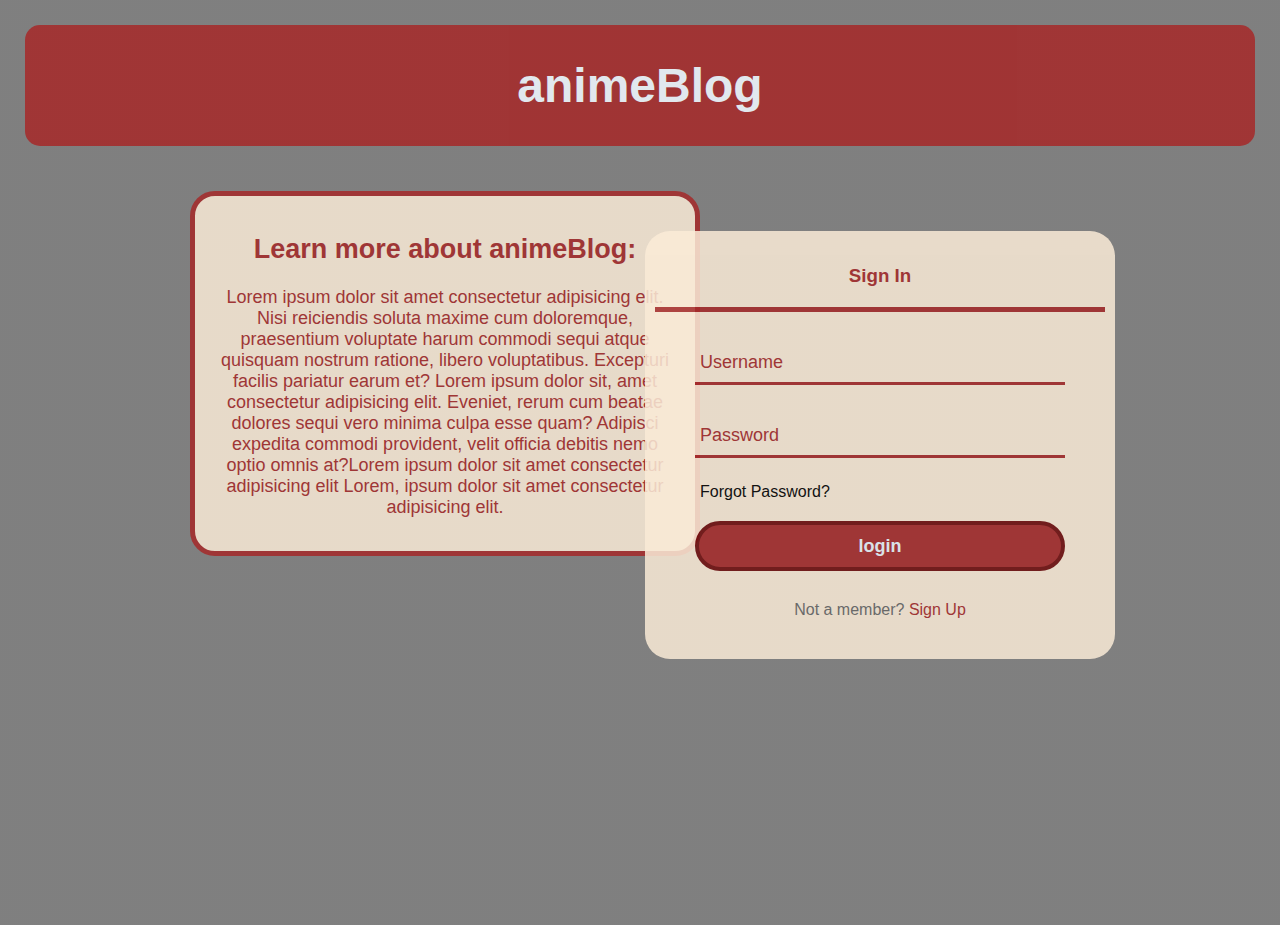
==== index.html @ 3b96fc57 "Merge branch 'main' into registrationPage" ====
<!DOCTYPE html>
<html lang="en">
<head>
    <meta charset="UTF-8">
    <meta http-equiv="X-UA-Compatible" content="IE=edge">
    <meta name="viewport" content="width=device-width, initial-scale=1.0">
<!-- Bootstrap CSS -->
    <link href="https://cdn.jsdelivr.net/npm/bootstrap@5.2.2/dist/css/bootstrap.min.css" rel="stylesheet" integrity="sha384-Zenh87qX5JnK2Jl0vWa8Ck2rdkQ2Bzep5IDxbcnCeuOxjzrPF/et3URy9Bv1WTRi" crossorigin="anonymous">
<!-- Global CSS (CSS rules you want applied to all pages) -->
    <!-- <link rel="stylesheet" href="/global.css"> -->

    <!-- Global CSS (CSS rules you want applied to all pages) -->
    <link rel="stylesheet" href="./assets/global.css">

    <!-- Page-specific CSS -->
    <link rel="stylesheet" href="./landing.css">
    <title>Login to the animeBlog!</title>

    <!-- Run BEFORE page is finished loading (before window.onload): -->
    <script src="auth.js"></script>

    <script>
        if (isLoggedIn() === true) window.location.replace("posts/index.html");
    </script>
</head>
<body>

<header>
    <h1>animeBlog</h1>
</header>
    
<section>
    <h2>Learn more about animeBlog:</h2>
    <p>Lorem ipsum dolor sit amet consectetur adipisicing elit. Nisi reiciendis soluta maxime cum doloremque, praesentium voluptate harum commodi sequi atque quisquam nostrum ratione, libero voluptatibus. Excepturi facilis pariatur earum et? Lorem ipsum dolor sit, amet consectetur adipisicing elit. Eveniet, rerum cum beatae dolores sequi vero minima culpa esse quam? Adipisci expedita commodi provident, velit officia debitis nemo optio omnis at?Lorem ipsum dolor sit amet consectetur adipisicing elit Lorem, ipsum dolor sit amet consectetur adipisicing elit.</p>
</section>
    
<main class="center">
    <h3 style="color: brown;">Sign In</h3>
    
<form method="post" id="login">
    
    <div class="txtField">
        <input type="text" minlength="3" id="username" required>
        <span></span>
        <label>Username</label>
    </div>
    
    <div class="txtField">
        <input type="password" minlength="6" id="password" required>
        <span></span>
        <label>Password</label>
    </div>
    
    <div class="pass">Forgot Password?</div>
        <input type="submit" value="login" id="loginButton">
    <div class="signupLink">
        Not a member? <a href="/registration/registration.html">Sign Up</a>
</form>

</main>



   
   
    <footer></footer>

    <!-- Bootstrap Bundle (including Popper for popovers) -->
    <script src="https://cdn.jsdelivr.net/npm/bootstrap@5.2.2/dist/js/bootstrap.bundle.min.js" integrity="sha384-OERcA2EqjJCMA+/3y+gxIOqMEjwtxJY7qPCqsdltbNJuaOe923+mo//f6V8Qbsw3" crossorigin="anonymous"></script>
    
    <!-- Page-specific code -->
    <script src="landing.js"></script>

    <script>
        let signUpButton = document.querySelector('#signUpButton');
        function registrationPage(){
            location.href="registration/registration.html";
        }
    </script>

</body>
</html>
---- global.css ----
/* Global CSS for all pages */

* {
    box-sizing: border-box;
    /* Sizing helper: See Workbook 1b, page 2-33. */

    /* 
       Vizualization helper: While styling or debugging your HTML & CSS, 
       uncomment the rule below to see all the boxes on your page more
       clearly! (Remove this outline before submitting: users won't 
       want to see it!)
    */
    /* outline: 1px dotted red; */
}
---- landing.css ----
/* Landing Page CSS */
body {  
    background-image: linear-gradient(rgba(.5, .5, .5, .5), rgba(0.5, 0.5, 0.5, 0.5)), url(https://wallpaperaccess.com/full/2137804.jpg);
    margin: 0;
    padding: 0;
    font-family: 'Lucida Sans', 'Lucida Sans Regular', 'Lucida Grande', 'Lucida Sans Unicode', Geneva, Verdana, sans-serif;
    height: 100vh;
    overflow: hidden;
    background-repeat: no-repeat;
    background-size: cover;}

header{
    font-size: x-large;
    text-align: center;
    background-color: brown;
    opacity: 87%;
    border-radius: 15px;
    color: aliceblue;
    margin: 25px 25px 25px 25px;
    padding: 1px;}

section{
    float: left;
    position: relative; left: 175px; top: 5px;
    background-color:  antiquewhite;
    opacity: 85%;
    padding: 15px 25px 15px 25px;
    width: 450px;
    border: 5px solid brown;
    border-radius: 25px;
    margin: 15px 15px 15px 15px;
    text-align: center;
    font-size: 18px;
    color: brown;}

.center {
    float: right;
    position: relative; right: 150px;top: 45px;
    margin: 15px 15px 15px 15px;
    padding: 10px 10px 10px 10px;
    width: 450px;
    background: antiquewhite;
    opacity: 85%;
    border-radius: 25px;}

.center h3 {
   text-align: center; 
   padding: 5px 5px 20px 5px;
   border-bottom: 5px solid brown;}

.center form {
    padding: 0 40px;
    box-sizing: border-box;}

form .txtField {
position: relative;
border-bottom: 3px solid brown;
margin: 30px 0;}

.txtField input {
    width: 100%;
    padding: 0 5px;
    height: 40px;
    font-size: 18px;
    border: none;
    background: none;
    outline: none;}

.txtField label {
    position: absolute; top: 50%; left: 5px;
    color: brown;
    transform: translateY(-50%);
    font-size: 18px;
    pointer-events: none;
    transition: .8s;}

.txtField span::before{
    content: '';
    position: absolute; top: 40px;
    left: 0;
    width: 0%;
    height: 3px;
    background: green;
    transition: .8s;}

.txtField input:focus ~ label,
.txtField input:valid ~ label {
    top: -5px;
    color: green;}

.txtField input:focus ~ span::before,
.txtField input:valid ~ span::before {
    width: 100%;
}
.pass{
    margin: -5px 0 20px 5px;
    color: a6a6a6;
    cursor: pointer;
}
.pass:hover{
    text-decoration: underline;
}

input[type="submit"]{
    width: 100%;
    height: 50px;
    border: 4px solid rgb(111, 13, 13) ;
    background: brown;
    border-radius: 25px;
    font-size: 18px;
    color: #e9f4fb;
    font-weight: 700;
    cursor: pointer;
    outline: none;}

input[type="submit"]:hover{
    background-color: rgb(111, 13, 13);
    border-color: rgb(238, 243, 90);
    transition: .5s;}

.signupLink{
    margin: 30px 0;
    text-align: center;
    font-size: 16px;
    color: #666666;}

.signupLink a{
    color: brown;
    text-decoration: none;}

.signupLink a:hover{
    text-decoration: underline;}
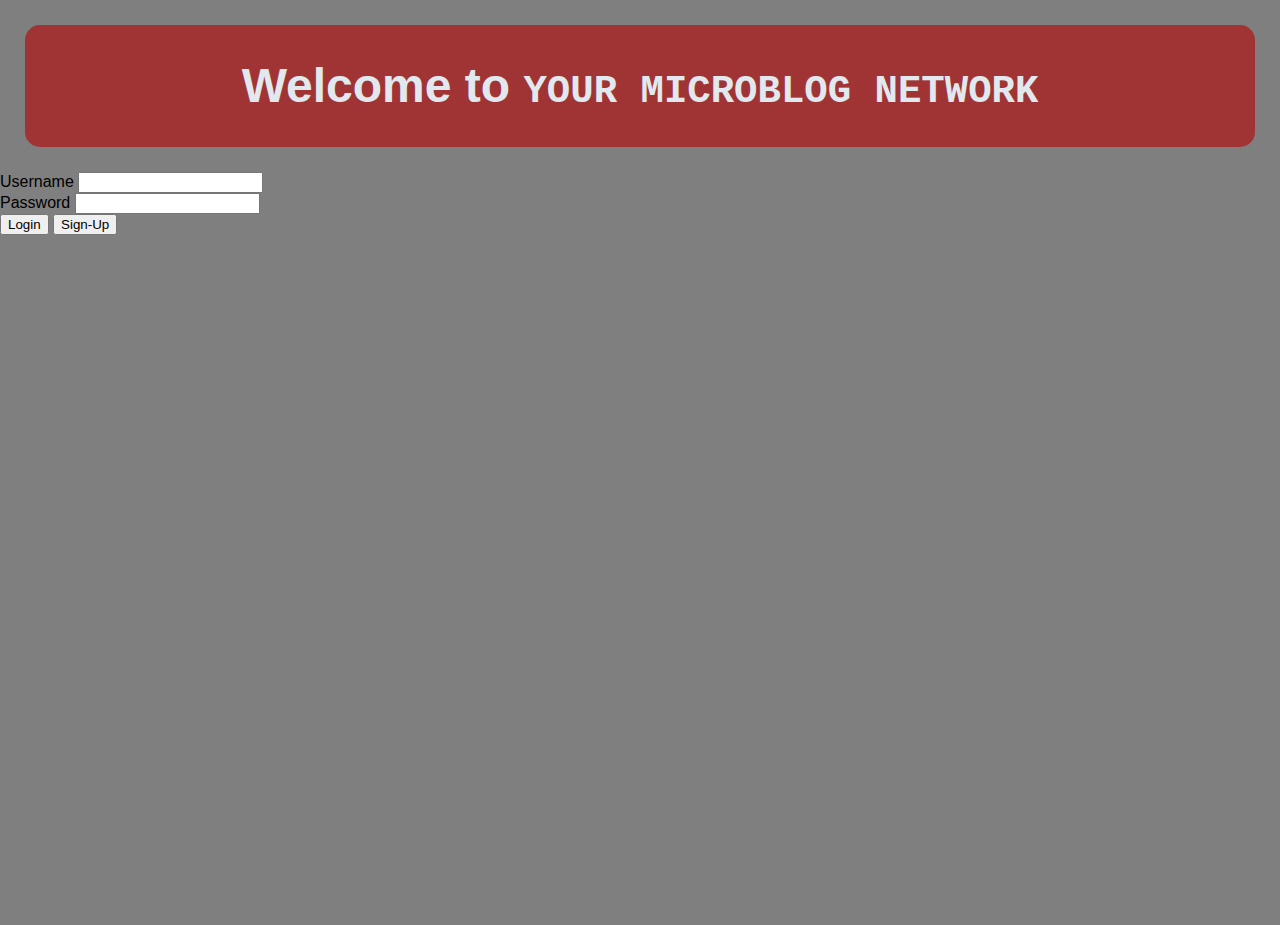
==== commit 60a33f77: "Merge branch 'profile' of https://github.com/rjacquote/Anime-Blog-Post-Project into profile" ====
--- a/index.html
+++ b/index.html
@@ -4,65 +4,50 @@
     <meta charset="UTF-8">
     <meta http-equiv="X-UA-Compatible" content="IE=edge">
     <meta name="viewport" content="width=device-width, initial-scale=1.0">
-<!-- Bootstrap CSS -->
+
+    <!-- Bootstrap CSS -->
     <link href="https://cdn.jsdelivr.net/npm/bootstrap@5.2.2/dist/css/bootstrap.min.css" rel="stylesheet" integrity="sha384-Zenh87qX5JnK2Jl0vWa8Ck2rdkQ2Bzep5IDxbcnCeuOxjzrPF/et3URy9Bv1WTRi" crossorigin="anonymous">
-<!-- Global CSS (CSS rules you want applied to all pages) -->
-    <!-- <link rel="stylesheet" href="/global.css"> -->
 
     <!-- Global CSS (CSS rules you want applied to all pages) -->
     <link rel="stylesheet" href="./assets/global.css">
 
     <!-- Page-specific CSS -->
     <link rel="stylesheet" href="./landing.css">
-    <title>Login to the animeBlog!</title>
+    <title>Login to the Microblog Network!</title>
 
     <!-- Run BEFORE page is finished loading (before window.onload): -->
     <script src="auth.js"></script>
-
     <script>
         if (isLoggedIn() === true) window.location.replace("posts/index.html");
     </script>
 </head>
 <body>
 
-<header>
-    <h1>animeBlog</h1>
-</header>
-    
-<section>
-    <h2>Learn more about animeBlog:</h2>
-    <p>Lorem ipsum dolor sit amet consectetur adipisicing elit. Nisi reiciendis soluta maxime cum doloremque, praesentium voluptate harum commodi sequi atque quisquam nostrum ratione, libero voluptatibus. Excepturi facilis pariatur earum et? Lorem ipsum dolor sit, amet consectetur adipisicing elit. Eveniet, rerum cum beatae dolores sequi vero minima culpa esse quam? Adipisci expedita commodi provident, velit officia debitis nemo optio omnis at?Lorem ipsum dolor sit amet consectetur adipisicing elit Lorem, ipsum dolor sit amet consectetur adipisicing elit.</p>
-</section>
-    
-<main class="center">
-    <h3 style="color: brown;">Sign In</h3>
-    
-<form method="post" id="login">
-    
-    <div class="txtField">
-        <input type="text" minlength="3" id="username" required>
-        <span></span>
-        <label>Username</label>
-    </div>
-    
-    <div class="txtField">
-        <input type="password" minlength="6" id="password" required>
-        <span></span>
-        <label>Password</label>
-    </div>
-    
-    <div class="pass">Forgot Password?</div>
-        <input type="submit" value="login" id="loginButton">
-    <div class="signupLink">
-        Not a member? <a href="/registration/registration.html">Sign Up</a>
-</form>
+    <header class="titleText">
+        <h1>Welcome to <code>YOUR MICROBLOG NETWORK</code></h1>
+    </header>
 
-</main>
+    <main>
+<div class="loginFormIndex">
+        <form id="login">
+            <div>
+                <label for="username" class="loginLabel">Username</label>
+                <input type="text" id="username" minlength="3" class="loginInput">
+            </div>
+
+            <div>
+                <label for="password" class="loginLabel">Password</label>
+                <input type="password" id="password" minlength="6" class="loginInput">
+            </div>
 
 
+            <button id="loginButton" type="submit">Login</button>
+            <button id="signUpButton" type="button" onclick=registrationPage()>Sign-Up</button>
 
-   
-   
+        </form>
+</div>
+    </main>
+
     <footer></footer>
 
     <!-- Bootstrap Bundle (including Popper for popovers) -->
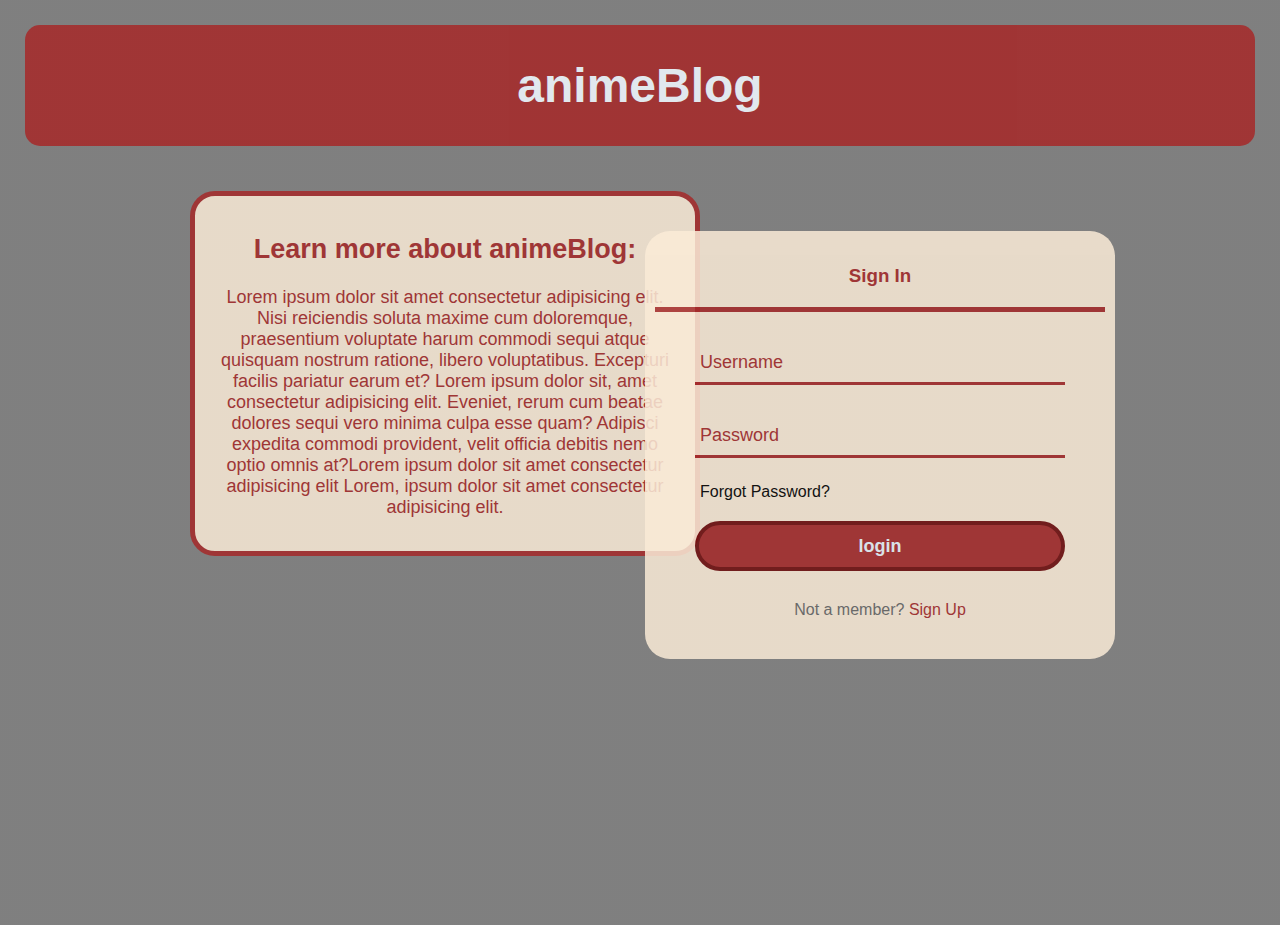
==== commit b8bf54e8: "Merge branch 'posts' of https://github.com/rjacquote/Anime-Blog-Post-Project into posts" ====
--- a/index.html
+++ b/index.html
@@ -4,50 +4,65 @@
     <meta charset="UTF-8">
     <meta http-equiv="X-UA-Compatible" content="IE=edge">
     <meta name="viewport" content="width=device-width, initial-scale=1.0">
-
-    <!-- Bootstrap CSS -->
+<!-- Bootstrap CSS -->
     <link href="https://cdn.jsdelivr.net/npm/bootstrap@5.2.2/dist/css/bootstrap.min.css" rel="stylesheet" integrity="sha384-Zenh87qX5JnK2Jl0vWa8Ck2rdkQ2Bzep5IDxbcnCeuOxjzrPF/et3URy9Bv1WTRi" crossorigin="anonymous">
+<!-- Global CSS (CSS rules you want applied to all pages) -->
+    <!-- <link rel="stylesheet" href="/global.css"> -->
 
     <!-- Global CSS (CSS rules you want applied to all pages) -->
     <link rel="stylesheet" href="./assets/global.css">
 
     <!-- Page-specific CSS -->
     <link rel="stylesheet" href="./landing.css">
-    <title>Login to the Microblog Network!</title>
+    <title>Login to the animeBlog!</title>
 
     <!-- Run BEFORE page is finished loading (before window.onload): -->
     <script src="auth.js"></script>
+
     <script>
         if (isLoggedIn() === true) window.location.replace("posts/index.html");
     </script>
 </head>
 <body>
 
-    <header class="titleText">
-        <h1>Welcome to <code>YOUR MICROBLOG NETWORK</code></h1>
-    </header>
+<header>
+    <h1>animeBlog</h1>
+</header>
+    
+<section>
+    <h2>Learn more about animeBlog:</h2>
+    <p>Lorem ipsum dolor sit amet consectetur adipisicing elit. Nisi reiciendis soluta maxime cum doloremque, praesentium voluptate harum commodi sequi atque quisquam nostrum ratione, libero voluptatibus. Excepturi facilis pariatur earum et? Lorem ipsum dolor sit, amet consectetur adipisicing elit. Eveniet, rerum cum beatae dolores sequi vero minima culpa esse quam? Adipisci expedita commodi provident, velit officia debitis nemo optio omnis at?Lorem ipsum dolor sit amet consectetur adipisicing elit Lorem, ipsum dolor sit amet consectetur adipisicing elit.</p>
+</section>
+    
+<main class="center">
+    <h3 style="color: brown;">Sign In</h3>
+    
+<form method="post" id="login">
+    
+    <div class="txtField">
+        <input type="text" minlength="3" id="username" required>
+        <span></span>
+        <label>Username</label>
+    </div>
+    
+    <div class="txtField">
+        <input type="password" minlength="6" id="password" required>
+        <span></span>
+        <label>Password</label>
+    </div>
+    
+    <div class="pass">Forgot Password?</div>
+        <input type="submit" value="login" id="loginButton">
+    <div class="signupLink">
+        Not a member? <a href="/registration/registration.html">Sign Up</a>
+</form>
 
-    <main>
-<div class="loginFormIndex">
-        <form id="login">
-            <div>
-                <label for="username" class="loginLabel">Username</label>
-                <input type="text" id="username" minlength="3" class="loginInput">
-            </div>
-
-            <div>
-                <label for="password" class="loginLabel">Password</label>
-                <input type="password" id="password" minlength="6" class="loginInput">
-            </div>
+</main>
 
 
-            <button id="loginButton" type="submit">Login</button>
-            <button id="signUpButton" type="button" onclick=registrationPage()>Sign-Up</button>
 
-        </form>
-</div>
-    </main>
-
+   
+   
     <footer></footer>
 
     <!-- Bootstrap Bundle (including Popper for popovers) -->
--- a/global.css
+++ b/global.css
@@ -0,0 +1,15 @@
+/* Global CSS for all pages */
+
+* {
+    box-sizing: border-box;
+    /* Sizing helper: See Workbook 1b, page 2-33. */
+
+    /* 
+       Vizualization helper: While styling or debugging your HTML & CSS, 
+       uncomment the rule below to see all the boxes on your page more
+       clearly! (Remove this outline before submitting: users won't 
+       want to see it!)
+    */
+    /* outline: 1px dotted red; */
+}
+   
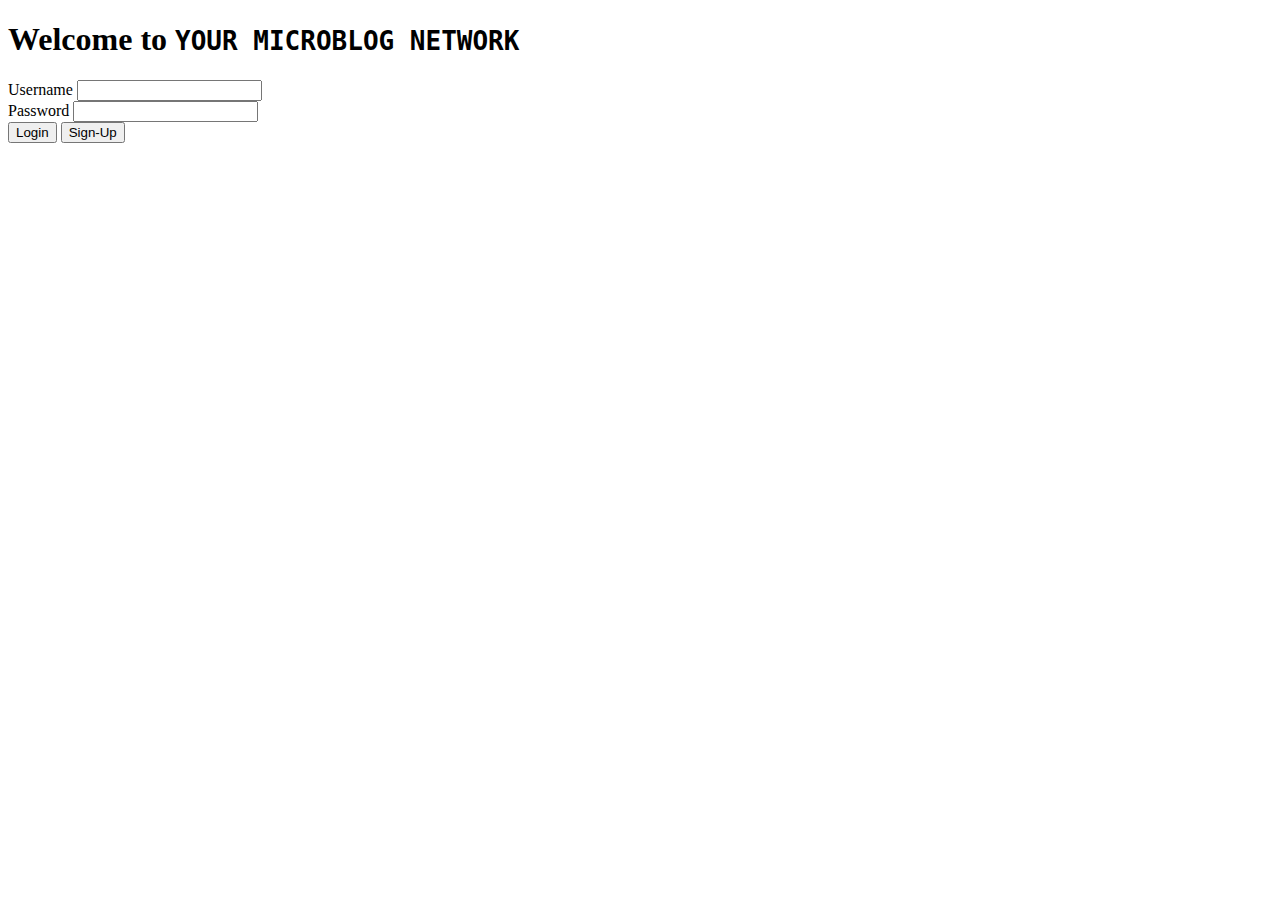
==== commit 38c7128a: "split global.css into global.css and profile.css, add more interacive visuals, start working on post" ====
--- a/index.html
+++ b/index.html
@@ -4,65 +4,47 @@
     <meta charset="UTF-8">
     <meta http-equiv="X-UA-Compatible" content="IE=edge">
     <meta name="viewport" content="width=device-width, initial-scale=1.0">
-<!-- Bootstrap CSS -->
+
+    <!-- Bootstrap CSS -->
     <link href="https://cdn.jsdelivr.net/npm/bootstrap@5.2.2/dist/css/bootstrap.min.css" rel="stylesheet" integrity="sha384-Zenh87qX5JnK2Jl0vWa8Ck2rdkQ2Bzep5IDxbcnCeuOxjzrPF/et3URy9Bv1WTRi" crossorigin="anonymous">
-<!-- Global CSS (CSS rules you want applied to all pages) -->
-    <!-- <link rel="stylesheet" href="/global.css"> -->
-
-    <!-- Global CSS (CSS rules you want applied to all pages) -->
-    <link rel="stylesheet" href="./assets/global.css">
 
     <!-- Page-specific CSS -->
     <link rel="stylesheet" href="./landing.css">
-    <title>Login to the animeBlog!</title>
+    <title>Login to the Microblog Network!</title>
 
     <!-- Run BEFORE page is finished loading (before window.onload): -->
     <script src="auth.js"></script>
-
     <script>
         if (isLoggedIn() === true) window.location.replace("posts/index.html");
     </script>
 </head>
 <body>
 
-<header>
-    <h1>animeBlog</h1>
-</header>
-    
-<section>
-    <h2>Learn more about animeBlog:</h2>
-    <p>Lorem ipsum dolor sit amet consectetur adipisicing elit. Nisi reiciendis soluta maxime cum doloremque, praesentium voluptate harum commodi sequi atque quisquam nostrum ratione, libero voluptatibus. Excepturi facilis pariatur earum et? Lorem ipsum dolor sit, amet consectetur adipisicing elit. Eveniet, rerum cum beatae dolores sequi vero minima culpa esse quam? Adipisci expedita commodi provident, velit officia debitis nemo optio omnis at?Lorem ipsum dolor sit amet consectetur adipisicing elit Lorem, ipsum dolor sit amet consectetur adipisicing elit.</p>
-</section>
-    
-<main class="center">
-    <h3 style="color: brown;">Sign In</h3>
-    
-<form method="post" id="login">
-    
-    <div class="txtField">
-        <input type="text" minlength="3" id="username" required>
-        <span></span>
-        <label>Username</label>
-    </div>
-    
-    <div class="txtField">
-        <input type="password" minlength="6" id="password" required>
-        <span></span>
-        <label>Password</label>
-    </div>
-    
-    <div class="pass">Forgot Password?</div>
-        <input type="submit" value="login" id="loginButton">
-    <div class="signupLink">
-        Not a member? <a href="/registration/registration.html">Sign Up</a>
-</form>
+    <header class="titleText">
+        <h1 class="loginText">Welcome to <code>YOUR MICROBLOG NETWORK</code></h1>
+    </header>
 
-</main>
+    <main>
+<div class="loginFormIndex">
+        <form id="login">
+            <div class="usernameBox">
+                <label for="username" class="loginLabel">Username</label>
+                <input type="text" id="username" minlength="3" class="loginInput">
+            </div>
 
+            <div class="passwordBox">
+                <label for="password" class="loginLabel">Password</label>
+                <input type="password" id="password" minlength="6" class="loginInput">
+            </div>
 
+            
+            <button id="loginButton" type="submit" class="loginButton">Login</button>
+            <button id="signUpButton" type="button" onclick=registrationPage()>Sign-Up</button>
 
-   
-   
+        </form>
+</div>
+    </main>
+
     <footer></footer>
 
     <!-- Bootstrap Bundle (including Popper for popovers) -->
--- a/landing.css
+++ b/landing.css
@@ -1,132 +1,105 @@
 /* Landing Page CSS */
-body {  
-    background-image: linear-gradient(rgba(.5, .5, .5, .5), rgba(0.5, 0.5, 0.5, 0.5)), url(https://wallpaperaccess.com/full/2137804.jpg);
-    margin: 0;
-    padding: 0;
-    font-family: 'Lucida Sans', 'Lucida Sans Regular', 'Lucida Grande', 'Lucida Sans Unicode', Geneva, Verdana, sans-serif;
-    height: 100vh;
-    overflow: hidden;
-    background-repeat: no-repeat;
-    background-size: cover;}
-
-header{
-    font-size: x-large;
+/* .titleText {
+    font-family:'Times New Roman', Times, serif ;
+    color: rgb(241, 156, 203);
+    display: flex;
+    justify-content: center;
+    align-items: center;
+    background-color:  #11020a;
     text-align: center;
-    background-color: brown;
-    opacity: 87%;
-    border-radius: 15px;
-    color: aliceblue;
-    margin: 25px 25px 25px 25px;
-    padding: 1px;}
-
-section{
-    float: left;
-    position: relative; left: 175px; top: 5px;
-    background-color:  antiquewhite;
-    opacity: 85%;
-    padding: 15px 25px 15px 25px;
-    width: 450px;
-    border: 5px solid brown;
-    border-radius: 25px;
-    margin: 15px 15px 15px 15px;
-    text-align: center;
-    font-size: 18px;
-    color: brown;}
-
-.center {
-    float: right;
-    position: relative; right: 150px;top: 45px;
-    margin: 15px 15px 15px 15px;
-    padding: 10px 10px 10px 10px;
-    width: 450px;
-    background: antiquewhite;
-    opacity: 85%;
-    border-radius: 25px;}
-
-.center h3 {
-   text-align: center; 
-   padding: 5px 5px 20px 5px;
-   border-bottom: 5px solid brown;}
-
-.center form {
-    padding: 0 40px;
-    box-sizing: border-box;}
-
-form .txtField {
-position: relative;
-border-bottom: 3px solid brown;
-margin: 30px 0;}
-
-.txtField input {
-    width: 100%;
-    padding: 0 5px;
-    height: 40px;
-    font-size: 18px;
-    border: none;
-    background: none;
-    outline: none;}
-
-.txtField label {
-    position: absolute; top: 50%; left: 5px;
-    color: brown;
-    transform: translateY(-50%);
-    font-size: 18px;
-    pointer-events: none;
-    transition: .8s;}
-
-.txtField span::before{
-    content: '';
-    position: absolute; top: 40px;
-    left: 0;
-    width: 0%;
-    height: 3px;
-    background: green;
-    transition: .8s;}
-
-.txtField input:focus ~ label,
-.txtField input:valid ~ label {
-    top: -5px;
-    color: green;}
-
-.txtField input:focus ~ span::before,
-.txtField input:valid ~ span::before {
+    box-shadow: 0px 10px 80px 0px rgb(36, 3, 15);
+    animation: tracking-in-contract 0.8s cubic-bezier(0.215, 0.610, 0.355, 1.000) 2s both;
     width: 100%;
 }
-.pass{
-    margin: -5px 0 20px 5px;
-    color: a6a6a6;
-    cursor: pointer;
-}
-.pass:hover{
-    text-decoration: underline;
+
+
+
+
+
+
+body {
+    max-width: 60%;
+    margin-left: 20%;
+    min-height: 750px;
+    background: -moz-linear-gradient(270deg, rgb(60, 10, 30) 0%, rgb(0, 0, 0)0%);
+background: -webkit-linear-gradient(270deg, rgba(60, 10, 30,1) 0%, rgba(0,0,0,1) 100%);
+background: -o-linear-gradient(270deg, rgba(60, 10, 30,1) 0%, rgba(0, 0, 0, 0.914) 100%);
+background: -ms-linear-gradient(270deg, rgba(60, 10, 30,1) 0%, rgba(0,0,0,0.866) 100%);
+background: linear-gradient(180deg, rgba(60, 10, 30,1) 0%, rgba(0, 0,0, 0.703) 100%);
+box-shadow: 0px 0px 80px 0px rgb(239, 152, 206);
+animation: body 1s cubic-bezier(0.470, 0.000, 0.745, 0.715) both;
 }
 
-input[type="submit"]{
-    width: 100%;
-    height: 50px;
-    border: 4px solid rgb(111, 13, 13) ;
-    background: brown;
-    border-radius: 25px;
-    font-size: 18px;
-    color: #e9f4fb;
-    font-weight: 700;
-    cursor: pointer;
-    outline: none;}
+html {
+    background-color: black;
+    animation: backgroundshift 5s linear infinite alternate both;
+}
 
-input[type="submit"]:hover{
-    background-color: rgb(111, 13, 13);
-    border-color: rgb(238, 243, 90);
-    transition: .5s;}
+.usernameBox{
+    width: 25%;
+    display: block;
+    position: absolute;
+    right: 37.5%;
+    top: 25%;
+}
+.passwordBox{
+    width: 25%;
+    display: block;
+    position: absolute;
+    left: 37.5%;
+    top: 40%;
+}
 
-.signupLink{
-    margin: 30px 0;
+.loginLabel{
+    font-family: 'Times New Roman', Times, serif;
+    color: rgb(239, 152, 206);
     text-align: center;
-    font-size: 16px;
-    color: #666666;}
+    margin-left: 20%;
+    font-size: 25px;
+}
+.loginButton{
+    font-family: 'Times New Roman', Times, serif;
+    color: rgb(239, 152, 206);
+    text-align: center;
+    margin-left: 20%;
+    font-size: 25px;
 
-.signupLink a{
-    color: brown;
-    text-decoration: none;}
+}
 
-.signupLink a:hover{
-    text-decoration: underline;}+
+@keyframes tracking-in-contract {
+    0% {
+      letter-spacing: 1em;
+      opacity: 0;
+    }
+    40% {
+      opacity: 0.6;
+    }
+    100% {
+      letter-spacing: normal;
+      opacity: 1;
+    }
+}
+@keyframes body {
+    0% {
+        transform: translateY(00px) scaleY(2.5) scaleX(0.2);
+        transform-origin: 50% 0%;
+        filter: blur(40px);
+        opacity: 0;
+      }
+      100% {
+        transform: translateY(0) scaleY(1) scaleX(1);
+        transform-origin: 50% 50%;
+        filter: blur(0);
+        opacity: 1;
+      }
+  }
+  
+@keyframes backgroundshift {
+    0% {
+      background: #001f25;
+    }
+    100% {
+      background: #1c042b;
+    }
+  } */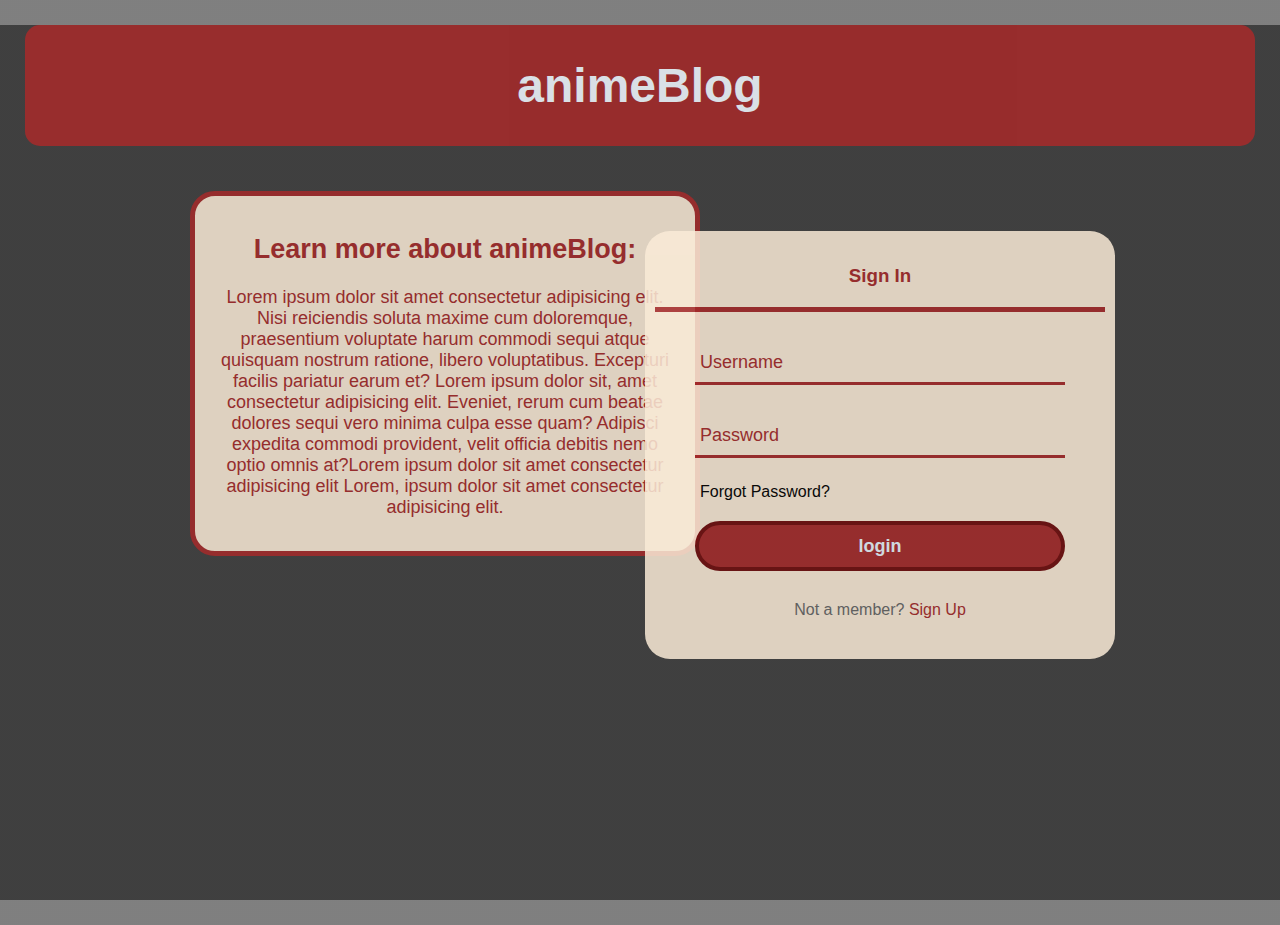
==== commit 415ae728: "i forgot most of what i did, but add and complete all css, finish all animation, add dislike-temp.pn" ====
--- a/index.html
+++ b/index.html
@@ -4,47 +4,65 @@
     <meta charset="UTF-8">
     <meta http-equiv="X-UA-Compatible" content="IE=edge">
     <meta name="viewport" content="width=device-width, initial-scale=1.0">
+<!-- Bootstrap CSS -->
+    <link href="https://cdn.jsdelivr.net/npm/bootstrap@5.2.2/dist/css/bootstrap.min.css" rel="stylesheet" integrity="sha384-Zenh87qX5JnK2Jl0vWa8Ck2rdkQ2Bzep5IDxbcnCeuOxjzrPF/et3URy9Bv1WTRi" crossorigin="anonymous">
+<!-- Global CSS (CSS rules you want applied to all pages) -->
+    <!-- <link rel="stylesheet" href="/global.css"> -->
 
-    <!-- Bootstrap CSS -->
-    <link href="https://cdn.jsdelivr.net/npm/bootstrap@5.2.2/dist/css/bootstrap.min.css" rel="stylesheet" integrity="sha384-Zenh87qX5JnK2Jl0vWa8Ck2rdkQ2Bzep5IDxbcnCeuOxjzrPF/et3URy9Bv1WTRi" crossorigin="anonymous">
+    <!-- Global CSS (CSS rules you want applied to all pages) -->
+    <link rel="stylesheet" href="./assets/global.css">
 
     <!-- Page-specific CSS -->
     <link rel="stylesheet" href="./landing.css">
-    <title>Login to the Microblog Network!</title>
+    <title>Login to the animeBlog!</title>
 
     <!-- Run BEFORE page is finished loading (before window.onload): -->
     <script src="auth.js"></script>
+
     <script>
         if (isLoggedIn() === true) window.location.replace("posts/index.html");
     </script>
 </head>
 <body>
 
-    <header class="titleText">
-        <h1 class="loginText">Welcome to <code>YOUR MICROBLOG NETWORK</code></h1>
-    </header>
+<header>
+    <h1>animeBlog</h1>
+</header>
+    
+<section>
+    <h2>Learn more about animeBlog:</h2>
+    <p>Lorem ipsum dolor sit amet consectetur adipisicing elit. Nisi reiciendis soluta maxime cum doloremque, praesentium voluptate harum commodi sequi atque quisquam nostrum ratione, libero voluptatibus. Excepturi facilis pariatur earum et? Lorem ipsum dolor sit, amet consectetur adipisicing elit. Eveniet, rerum cum beatae dolores sequi vero minima culpa esse quam? Adipisci expedita commodi provident, velit officia debitis nemo optio omnis at?Lorem ipsum dolor sit amet consectetur adipisicing elit Lorem, ipsum dolor sit amet consectetur adipisicing elit.</p>
+</section>
+    
+<main class="center">
+    <h3 style="color: brown;">Sign In</h3>
+    
+<form method="post" id="login">
+    
+    <div class="txtField">
+        <input type="text" minlength="3" id="username" required>
+        <span></span>
+        <label>Username</label>
+    </div>
+    
+    <div class="txtField">
+        <input type="password" minlength="6" id="password" required>
+        <span></span>
+        <label>Password</label>
+    </div>
+    
+    <div class="pass">Forgot Password?</div>
+        <input type="submit" value="login" id="loginButton">
+    <div class="signupLink">
+        Not a member? <a href="./registration/registration.html">Sign Up</a>
+</form>
 
-    <main>
-<div class="loginFormIndex">
-        <form id="login">
-            <div class="usernameBox">
-                <label for="username" class="loginLabel">Username</label>
-                <input type="text" id="username" minlength="3" class="loginInput">
-            </div>
+</main>
 
-            <div class="passwordBox">
-                <label for="password" class="loginLabel">Password</label>
-                <input type="password" id="password" minlength="6" class="loginInput">
-            </div>
 
-            
-            <button id="loginButton" type="submit" class="loginButton">Login</button>
-            <button id="signUpButton" type="button" onclick=registrationPage()>Sign-Up</button>
 
-        </form>
-</div>
-    </main>
-
+   
+   
     <footer></footer>
 
     <!-- Bootstrap Bundle (including Popper for popovers) -->
--- a/global.css
+++ b/global.css
@@ -0,0 +1,15 @@
+/* Global CSS for all pages */
+
+* {
+    box-sizing: border-box;
+    /* Sizing helper: See Workbook 1b, page 2-33. */
+
+    /* 
+       Vizualization helper: While styling or debugging your HTML & CSS, 
+       uncomment the rule below to see all the boxes on your page more
+       clearly! (Remove this outline before submitting: users won't 
+       want to see it!)
+    */
+    /* outline: 1px dotted red; */
+}
+   
--- a/assets/global.css
+++ b/assets/global.css
@@ -0,0 +1,104 @@
+/* profile dropdown */
+.profile {
+    column-count: 4;
+    position: absolute;
+    right: 0%;
+    top: 0;
+    background: url(profile-card-bg.png);
+    width: 200px;
+    outline: 5px rgb(34, 37, 36) double;
+    border-radius: 1%;
+    box-shadow: 0px 0px 30px 0px rgb(0, 0, 0);
+    animation-duration: 5s;
+    animation-name: bouncein2;
+    animation-delay: 3;
+}
+
+.profilePicBtn {
+    background: transparent;
+    border: none !important;
+    display: block;
+    margin-left: 20px;
+}
+
+.profilePicture {
+    width: 150px;
+    height: 150px;
+    margin-top: 20px;
+    border-radius: 50%;
+    outline: 4px rgb(43, 26, 10) double;
+    box-shadow: 0px 0px 7px 0px rgb(0, 0, 0);
+    background-color: rgb(46, 46, 46);
+}
+
+.profileBtns {
+    align-items: flex-end;
+    padding-top: 200px;
+    width: 100px;
+
+}
+.logBtn {
+    font-family: 'Franklin Gothic Medium', 'Arial Narrow', Arial, sans-serif;
+    font-weight: 600;
+    color: rgb(238, 250, 255);
+    background-color: rgb(27, 29, 27);
+    padding: 5px;
+    width: 100px;
+    text-align: center;
+    margin-top: 5px;
+    margin-bottom: 15px;
+    border-radius: 1%;
+    outline: 4px rgb(43, 26, 10) double;
+    box-shadow: 0px 0px 7px 0px rgb(0, 0, 0);
+}
+
+html{
+    background-image: linear-gradient(rgba(.5, .5, .5, .5), rgba(0.5, 0.5, 0.5, 0.5)), url(https://wallpaperaccess.com/full/2137804.jpg);
+    background-position: center;
+    background-repeat: no-repeat;
+    background-attachment: fixed;
+}
+
+.btnHighlight:hover{
+    color: rgb(142, 242, 255);
+    outline: 4px rgb(255, 255, 255) double;
+    box-shadow: 0px 0px 40px 0px rgb(142, 242, 255), inset 0 0 10px rgb(87, 255, 99);
+    animation: buttonPop 0.2s ease-in-out both;
+}
+.profilePicture:hover{
+    outline: 4px double rgb(255, 255, 255) ;
+    box-shadow: 0px 0px 80px 0px rgb(142, 242, 255),  inset 0 0 20px rgb(255, 255, 255);
+    transform: scale(1.1);
+    animation: buttonPop 0.2s ease-in-out both;
+}
+
+@keyframes bouncein2 {
+
+    0% {
+      transform: translateY(-800px);
+    }
+    10% {
+        transform: translateY(-600px);
+      }
+      70% {
+        transform: translateY(-650px);
+      }
+      80%{
+        transform: translateY(100px);
+      }
+      90%{
+        transform: translateY(-50px);
+      }
+    100% {
+      transform: translateY(0px);
+    }
+}
+@keyframes buttonPop {
+  0% {
+    transform: scale(1);
+  }
+  100% {
+    transform: scale(1.1);
+  }
+
+}--- a/landing.css
+++ b/landing.css
@@ -1,105 +1,132 @@
 /* Landing Page CSS */
-/* .titleText {
-    font-family:'Times New Roman', Times, serif ;
-    color: rgb(241, 156, 203);
-    display: flex;
-    justify-content: center;
-    align-items: center;
-    background-color:  #11020a;
+body {  
+    background-image: linear-gradient(rgba(.5, .5, .5, .5), rgba(0.5, 0.5, 0.5, 0.5)), url(https://wallpaperaccess.com/full/2137804.jpg);
+    margin: 0;
+    padding: 0;
+    font-family: 'Lucida Sans', 'Lucida Sans Regular', 'Lucida Grande', 'Lucida Sans Unicode', Geneva, Verdana, sans-serif;
+    height: 100vh;
+    overflow: hidden;
+    background-repeat: no-repeat;
+    background-size: cover;}
+
+header{
+    font-size: x-large;
     text-align: center;
-    box-shadow: 0px 10px 80px 0px rgb(36, 3, 15);
-    animation: tracking-in-contract 0.8s cubic-bezier(0.215, 0.610, 0.355, 1.000) 2s both;
+    background-color: brown;
+    opacity: 87%;
+    border-radius: 15px;
+    color: aliceblue;
+    margin: 25px 25px 25px 25px;
+    padding: 1px;}
+
+section{
+    float: left;
+    position: relative; left: 175px; top: 5px;
+    background-color:  antiquewhite;
+    opacity: 85%;
+    padding: 15px 25px 15px 25px;
+    width: 450px;
+    border: 5px solid brown;
+    border-radius: 25px;
+    margin: 15px 15px 15px 15px;
+    text-align: center;
+    font-size: 18px;
+    color: brown;}
+
+.center {
+    float: right;
+    position: relative; right: 150px;top: 45px;
+    margin: 15px 15px 15px 15px;
+    padding: 10px 10px 10px 10px;
+    width: 450px;
+    background: antiquewhite;
+    opacity: 85%;
+    border-radius: 25px;}
+
+.center h3 {
+   text-align: center; 
+   padding: 5px 5px 20px 5px;
+   border-bottom: 5px solid brown;}
+
+.center form {
+    padding: 0 40px;
+    box-sizing: border-box;}
+
+form .txtField {
+position: relative;
+border-bottom: 3px solid brown;
+margin: 30px 0;}
+
+.txtField input {
+    width: 100%;
+    padding: 0 5px;
+    height: 40px;
+    font-size: 18px;
+    border: none;
+    background: none;
+    outline: none;}
+
+.txtField label {
+    position: absolute; top: 50%; left: 5px;
+    color: brown;
+    transform: translateY(-50%);
+    font-size: 18px;
+    pointer-events: none;
+    transition: .8s;}
+
+.txtField span::before{
+    content: '';
+    position: absolute; top: 40px;
+    left: 0;
+    width: 0%;
+    height: 3px;
+    background: green;
+    transition: .8s;}
+
+.txtField input:focus ~ label,
+.txtField input:valid ~ label {
+    top: -5px;
+    color: green;}
+
+.txtField input:focus ~ span::before,
+.txtField input:valid ~ span::before {
     width: 100%;
 }
-
-
-
-
-
-
-body {
-    max-width: 60%;
-    margin-left: 20%;
-    min-height: 750px;
-    background: -moz-linear-gradient(270deg, rgb(60, 10, 30) 0%, rgb(0, 0, 0)0%);
-background: -webkit-linear-gradient(270deg, rgba(60, 10, 30,1) 0%, rgba(0,0,0,1) 100%);
-background: -o-linear-gradient(270deg, rgba(60, 10, 30,1) 0%, rgba(0, 0, 0, 0.914) 100%);
-background: -ms-linear-gradient(270deg, rgba(60, 10, 30,1) 0%, rgba(0,0,0,0.866) 100%);
-background: linear-gradient(180deg, rgba(60, 10, 30,1) 0%, rgba(0, 0,0, 0.703) 100%);
-box-shadow: 0px 0px 80px 0px rgb(239, 152, 206);
-animation: body 1s cubic-bezier(0.470, 0.000, 0.745, 0.715) both;
+.pass{
+    margin: -5px 0 20px 5px;
+    color: a6a6a6;
+    cursor: pointer;
+}
+.pass:hover{
+    text-decoration: underline;
 }
 
-html {
-    background-color: black;
-    animation: backgroundshift 5s linear infinite alternate both;
-}
+input[type="submit"]{
+    width: 100%;
+    height: 50px;
+    border: 4px solid rgb(111, 13, 13) ;
+    background: brown;
+    border-radius: 25px;
+    font-size: 18px;
+    color: #e9f4fb;
+    font-weight: 700;
+    cursor: pointer;
+    outline: none;}
 
-.usernameBox{
-    width: 25%;
-    display: block;
-    position: absolute;
-    right: 37.5%;
-    top: 25%;
-}
-.passwordBox{
-    width: 25%;
-    display: block;
-    position: absolute;
-    left: 37.5%;
-    top: 40%;
-}
+input[type="submit"]:hover{
+    background-color: rgb(111, 13, 13);
+    border-color: rgb(238, 243, 90);
+    transition: .5s;}
 
-.loginLabel{
-    font-family: 'Times New Roman', Times, serif;
-    color: rgb(239, 152, 206);
+.signupLink{
+    margin: 30px 0;
     text-align: center;
-    margin-left: 20%;
-    font-size: 25px;
-}
-.loginButton{
-    font-family: 'Times New Roman', Times, serif;
-    color: rgb(239, 152, 206);
-    text-align: center;
-    margin-left: 20%;
-    font-size: 25px;
+    font-size: 16px;
+    color: #666666;}
 
-}
+.signupLink a{
+    color: brown;
+    text-decoration: none;}
 
-
-@keyframes tracking-in-contract {
-    0% {
-      letter-spacing: 1em;
-      opacity: 0;
-    }
-    40% {
-      opacity: 0.6;
-    }
-    100% {
-      letter-spacing: normal;
-      opacity: 1;
-    }
-}
-@keyframes body {
-    0% {
-        transform: translateY(00px) scaleY(2.5) scaleX(0.2);
-        transform-origin: 50% 0%;
-        filter: blur(40px);
-        opacity: 0;
-      }
-      100% {
-        transform: translateY(0) scaleY(1) scaleX(1);
-        transform-origin: 50% 50%;
-        filter: blur(0);
-        opacity: 1;
-      }
-  }
-  
-@keyframes backgroundshift {
-    0% {
-      background: #001f25;
-    }
-    100% {
-      background: #1c042b;
-    }
-  } */+.signupLink a:hover{
+    text-decoration: underline;}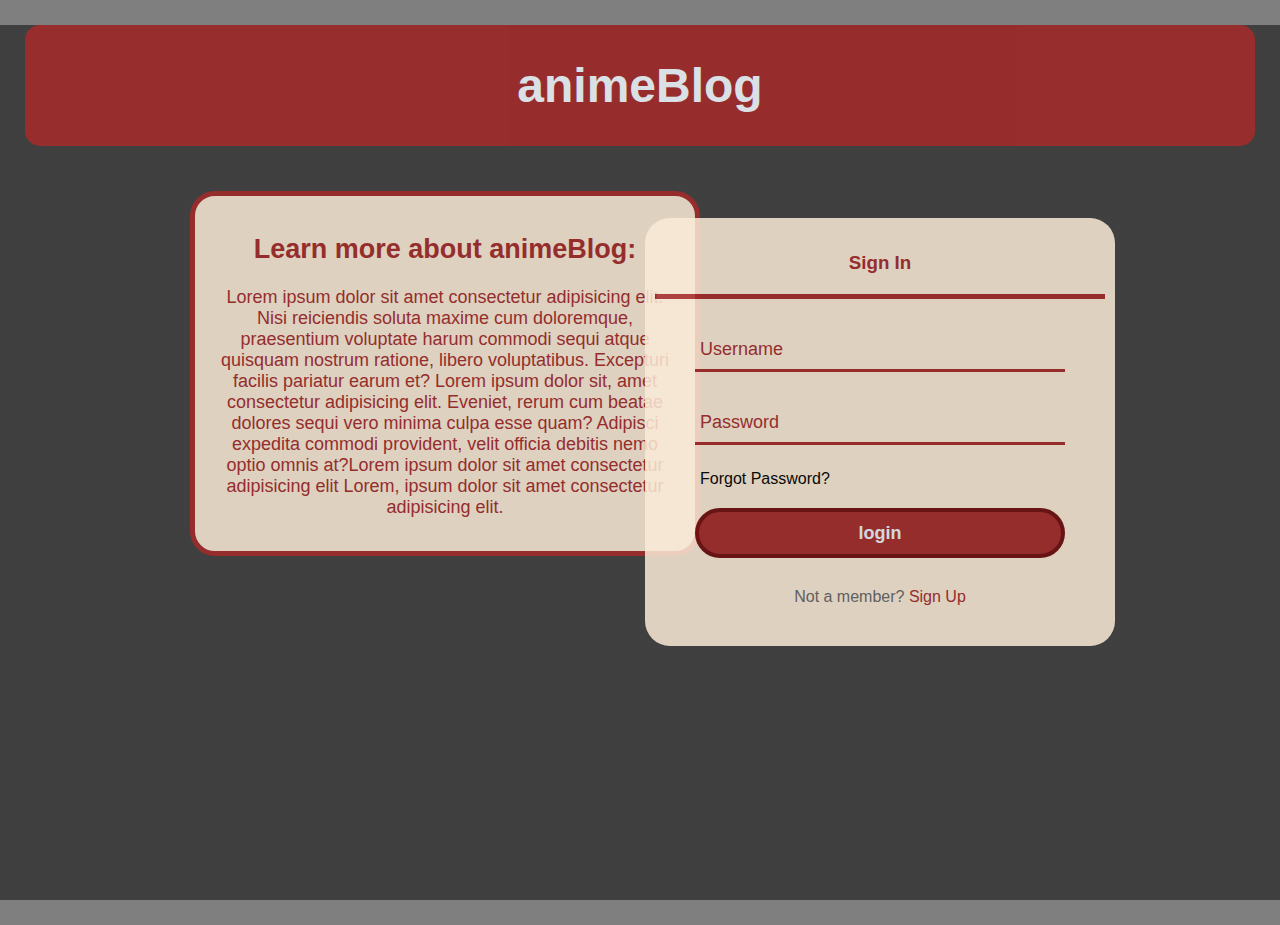
==== commit e7cc3baf: "change font family for index/login page and changed index link" ====
--- a/index.html
+++ b/index.html
@@ -54,7 +54,9 @@
     <div class="pass">Forgot Password?</div>
         <input type="submit" value="login" id="loginButton">
     <div class="signupLink">
-        Not a member? <a href="./registration/registration.html">Sign Up</a>
+
+        Not a member? <a href="registration/registration.html">Sign Up</a>
+
 </form>
 
 </main>
--- a/landing.css
+++ b/landing.css
@@ -3,7 +3,7 @@
     background-image: linear-gradient(rgba(.5, .5, .5, .5), rgba(0.5, 0.5, 0.5, 0.5)), url(https://wallpaperaccess.com/full/2137804.jpg);
     margin: 0;
     padding: 0;
-    font-family: 'Lucida Sans', 'Lucida Sans Regular', 'Lucida Grande', 'Lucida Sans Unicode', Geneva, Verdana, sans-serif;
+    font-family: 'Franklin Gothic Medium', 'Arial Narrow', Arial, sans-serif;
     height: 100vh;
     overflow: hidden;
     background-repeat: no-repeat;
@@ -35,7 +35,7 @@
 
 .center {
     float: right;
-    position: relative; right: 150px;top: 45px;
+    position: relative; right: 150px;top: 32px;
     margin: 15px 15px 15px 15px;
     padding: 10px 10px 10px 10px;
     width: 450px;
